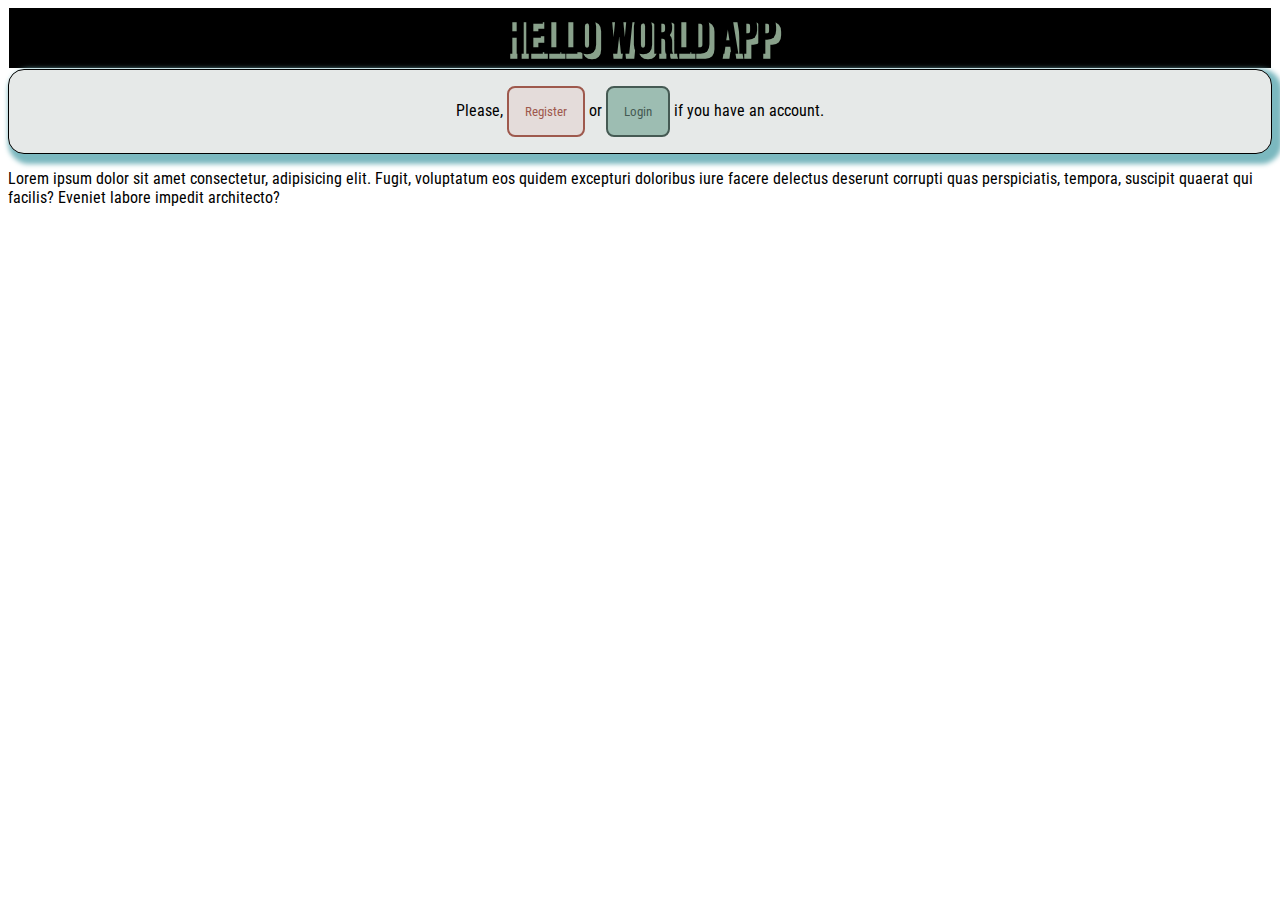
==== staff/mario-rubio/web-apps/hello-world/index.html @ 2be4815c "webapps HW in order" ====
<!DOCTYPE html>
<html lang="en">
<head>
    <meta charset="UTF-8">
    <meta name="viewport" content="width=device-width, initial-scale=1.0">
    <title>Hello World App</title>
    <link rel="stylesheet" href="./style.css">
</head>
<body>
    <h1 class="title">Hello World App</h1>

    <section class="home">
        Please, <button class="home__register">Register</button> or <button class="home__login">Login</button> if you have an account.
    </section>

    <section class="register off">
        <h2>Register</h2>
            <form class="register__form">
                <input type="text" name="fullname" placeholder="full name" required>
                <input type="email" name="email" placeholder="e-mail" required>
                <input type="password" name="password" placeholder="password" required>
                <input type="password" name="repassword" placeholder="repeat password" required>
                <button>Register</button>
            </form>
    </section>

    

    <section class="register-confirm off">
        User registered successfully, proceed to <button class="register-confirm__login">Login</button>
    </section>
    <section>Lorem ipsum dolor sit amet consectetur, adipisicing elit. Fugit, voluptatum eos quidem excepturi doloribus iure facere delectus deserunt corrupti quas perspiciatis, tempora, suscipit quaerat qui facilis? Eveniet labore impedit architecto?
    </section>

    <section class="login off">
        <h2>Login</h2>
            <form class="login__form">
                <input type="e-mail" name="e-mail" placeholder="e-mail" required>
                <input type="password" name="password" placeholder="password" required>
                <button>Login</button>
            </form>
    </section>
    
    <section class="welcome off">
        <h2>Welcomw to Hello World App!</h2>
    </section>
<!-- LOS SCRIPT EN ESTE ORDEN PARA QUE CARGUEN CORRECTAMENTE LOS DATOS-->
    <script src="./data.js"></script>
    <script src="./logic/register-user.js"></script>
    <script src="./logic/authenticate-user.js"></script>

    <script src="./components/tittle.js"></script>
    <script src="./components/home.js"></script>
    <script src="./components/register.js"></script>
    <script src="./components/register-confirm.js"></script>
    <script src="./components/login.js"></script>
    
    <script src="./main.js"></script>
        
</body>
</html>
---- staff/mario-rubio/web-apps/hello-world/style.css ----
@import url("https://fonts.googleapis.com/css2?family=Bebas+Neue&display=swap");
@import url("https://fonts.googleapis.com/css2?family=Roboto+Condensed&display=swap");
* {
  font-family: Roboto Condensed;
}

button {
  border-style: none;
}
button:focus {
  outline: 0;
}

.off {
  display: none;
}

.title {
  background-image: url(.\Desktop\ladrillos);
  background-size: contain;
  background-color: black;
  background-repeat: no-repeat;
  font-family: Bebas Neue;
  text-shadow: 5px 5px #89A18B;
  font-size: 50px;
  text-align: center;
  margin: 1px;
}

.home {
  border: 1px solid;
  background-color: #e6e9e8;
  padding: 1rem;
  border-radius: 1rem;
  box-shadow: 5px 5px 5px 5px #7BB8BF;
  text-align: center;
  margin-bottom: 15px;
}
.home__register {
  border-style: solid;
  border-color: #9E594D;
  background-color: #E4DCDA;
  color: #9E594D;
  border-radius: 0.5rem;
  padding: 1rem;
}
.home__login {
  border-style: solid;
  border-color: #455a53;
  background-color: #9DBDB2;
  color: #455a53;
  border-radius: 0.5rem;
  padding: 1rem;
}
.home__login:hover {
  background-color: #E9F6FD;
}

.register {
  background-color: #E4DCDA;
}

.register-confirm {
  background-color: #9E594D;
}

.login {
  background-color: #9DBDB2;
}

.welcome {
  background-color: plum;
}

/*# sourceMappingURL=style.css.map */
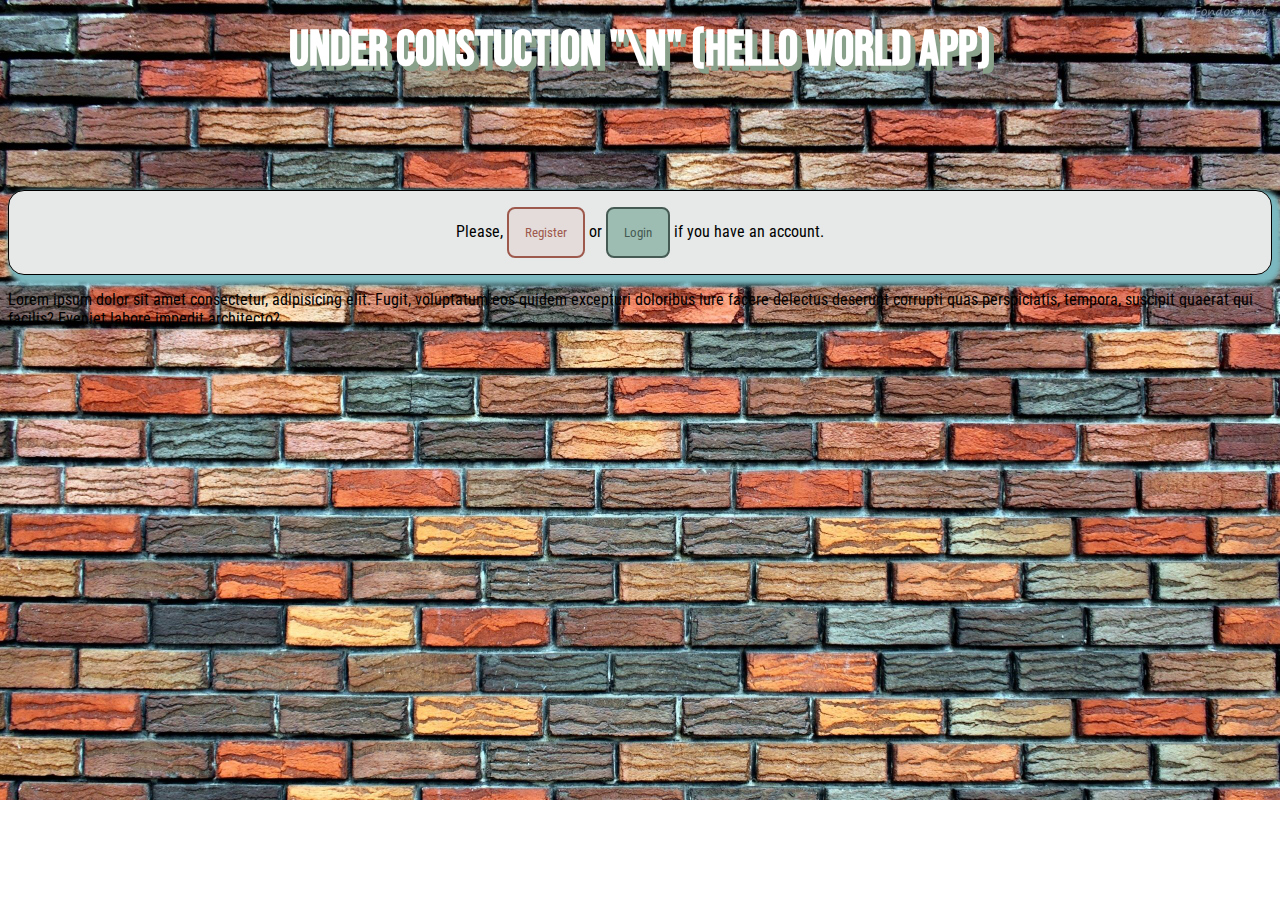
==== commit 6efd0395: "photo" ====
--- a/staff/mario-rubio/web-apps/hello-world/index.html
+++ b/staff/mario-rubio/web-apps/hello-world/index.html
@@ -7,7 +7,7 @@
     <link rel="stylesheet" href="./style.css">
 </head>
 <body>
-    <h1 class="title">Hello World App</h1>
+    <h1 class="title">UNDER CONSTUCTION "\n" (Hello World App)</h1>
 
     <section class="home">
         Please, <button class="home__register">Register</button> or <button class="home__login">Login</button> if you have an account.
@@ -56,6 +56,6 @@
     <script src="./components/login.js"></script>
     
     <script src="./main.js"></script>
-        
+    
 </body>
 </html>--- a/staff/mario-rubio/web-apps/hello-world/style.css
+++ b/staff/mario-rubio/web-apps/hello-world/style.css
@@ -2,6 +2,12 @@
 @import url("https://fonts.googleapis.com/css2?family=Roboto+Condensed&display=swap");
 * {
   font-family: Roboto Condensed;
+}
+
+body {
+  background-image: url(./ladrillos.jpg);
+  background-size: 100%;
+  background-repeat: no-repeat;
 }
 
 button {
@@ -16,15 +22,13 @@
 }
 
 .title {
-  background-image: url(.\Desktop\ladrillos);
-  background-size: contain;
-  background-color: black;
-  background-repeat: no-repeat;
+  height: 150px;
   font-family: Bebas Neue;
   text-shadow: 5px 5px #89A18B;
   font-size: 50px;
+  color: white;
   text-align: center;
-  margin: 1px;
+  margin: 20px;
 }
 
 .home {
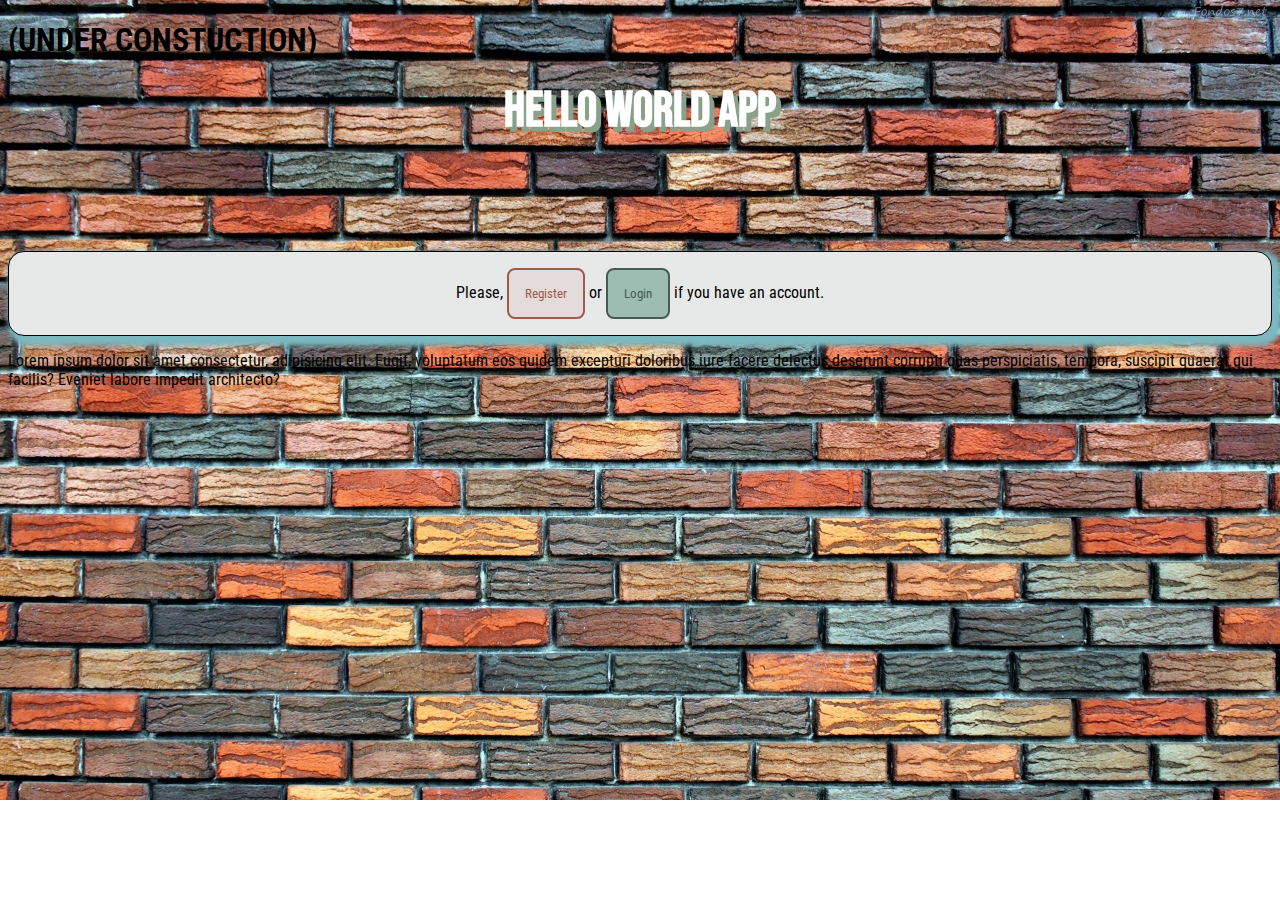
==== commit 971b8b91: "insomnia users, challenge with Blas" ====
--- a/staff/mario-rubio/web-apps/hello-world/index.html
+++ b/staff/mario-rubio/web-apps/hello-world/index.html
@@ -7,7 +7,8 @@
     <link rel="stylesheet" href="./style.css">
 </head>
 <body>
-    <h1 class="title">UNDER CONSTUCTION "\n" (Hello World App)</h1>
+    <h1 class="subtitle">(UNDER CONSTUCTION)</h1>
+    <h2 class="title">Hello World App</h2>
 
     <section class="home">
         Please, <button class="home__register">Register</button> or <button class="home__login">Login</button> if you have an account.
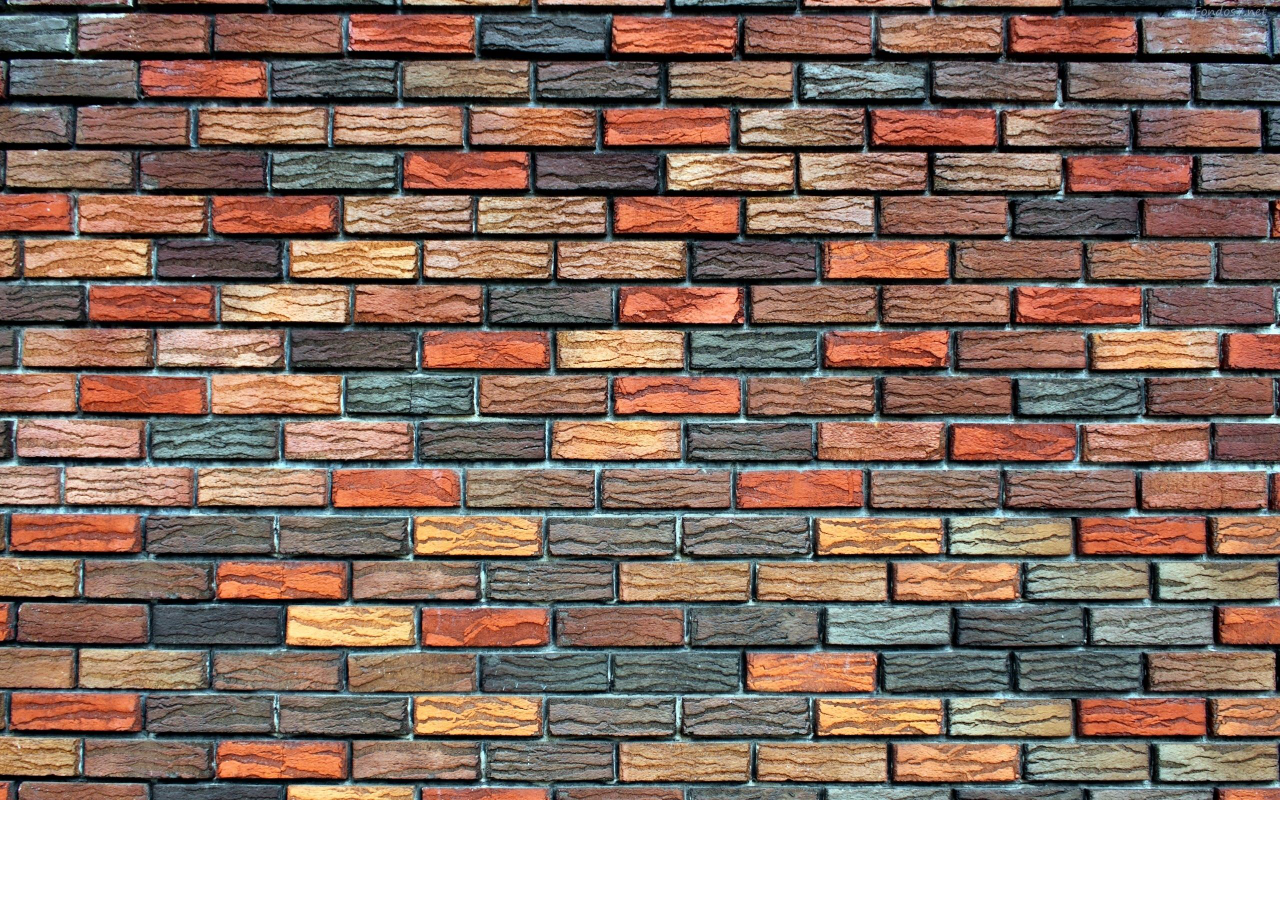
==== commit e85450e1: "continue with midday work" ====
--- a/staff/mario-rubio/web-apps/hello-world/index.html
+++ b/staff/mario-rubio/web-apps/hello-world/index.html
@@ -7,55 +7,21 @@
     <link rel="stylesheet" href="./style.css">
 </head>
 <body>
-    <h1 class="subtitle">(UNDER CONSTUCTION)</h1>
-    <h2 class="title">Hello World App</h2>
-
-    <section class="home">
-        Please, <button class="home__register">Register</button> or <button class="home__login">Login</button> if you have an account.
-    </section>
-
-    <section class="register off">
-        <h2>Register</h2>
-            <form class="register__form">
-                <input type="text" name="fullname" placeholder="full name" required>
-                <input type="email" name="email" placeholder="e-mail" required>
-                <input type="password" name="password" placeholder="password" required>
-                <input type="password" name="repassword" placeholder="repeat password" required>
-                <button>Register</button>
-            </form>
-    </section>
-
     
-
-    <section class="register-confirm off">
-        User registered successfully, proceed to <button class="register-confirm__login">Login</button>
-    </section>
-    <section>Lorem ipsum dolor sit amet consectetur, adipisicing elit. Fugit, voluptatum eos quidem excepturi doloribus iure facere delectus deserunt corrupti quas perspiciatis, tempora, suscipit quaerat qui facilis? Eveniet labore impedit architecto?
-    </section>
-
-    <section class="login off">
-        <h2>Login</h2>
-            <form class="login__form">
-                <input type="e-mail" name="e-mail" placeholder="e-mail" required>
-                <input type="password" name="password" placeholder="password" required>
-                <button>Login</button>
-            </form>
-    </section>
+    <div id="root"></div>
     
-    <section class="welcome off">
-        <h2>Welcomw to Hello World App!</h2>
-    </section>
 <!-- LOS SCRIPT EN ESTE ORDEN PARA QUE CARGUEN CORRECTAMENTE LOS DATOS-->
     <script src="./data.js"></script>
     <script src="./logic/register-user.js"></script>
     <script src="./logic/authenticate-user.js"></script>
 
     <script src="./components/tittle.js"></script>
-    <script src="./components/home.js"></script>
+    <script src="./components/access.js"></script>
     <script src="./components/register.js"></script>
     <script src="./components/register-confirm.js"></script>
     <script src="./components/login.js"></script>
-    
+    <script src="./components/welcome.js"></script>
+
     <script src="./main.js"></script>
     
 </body>
